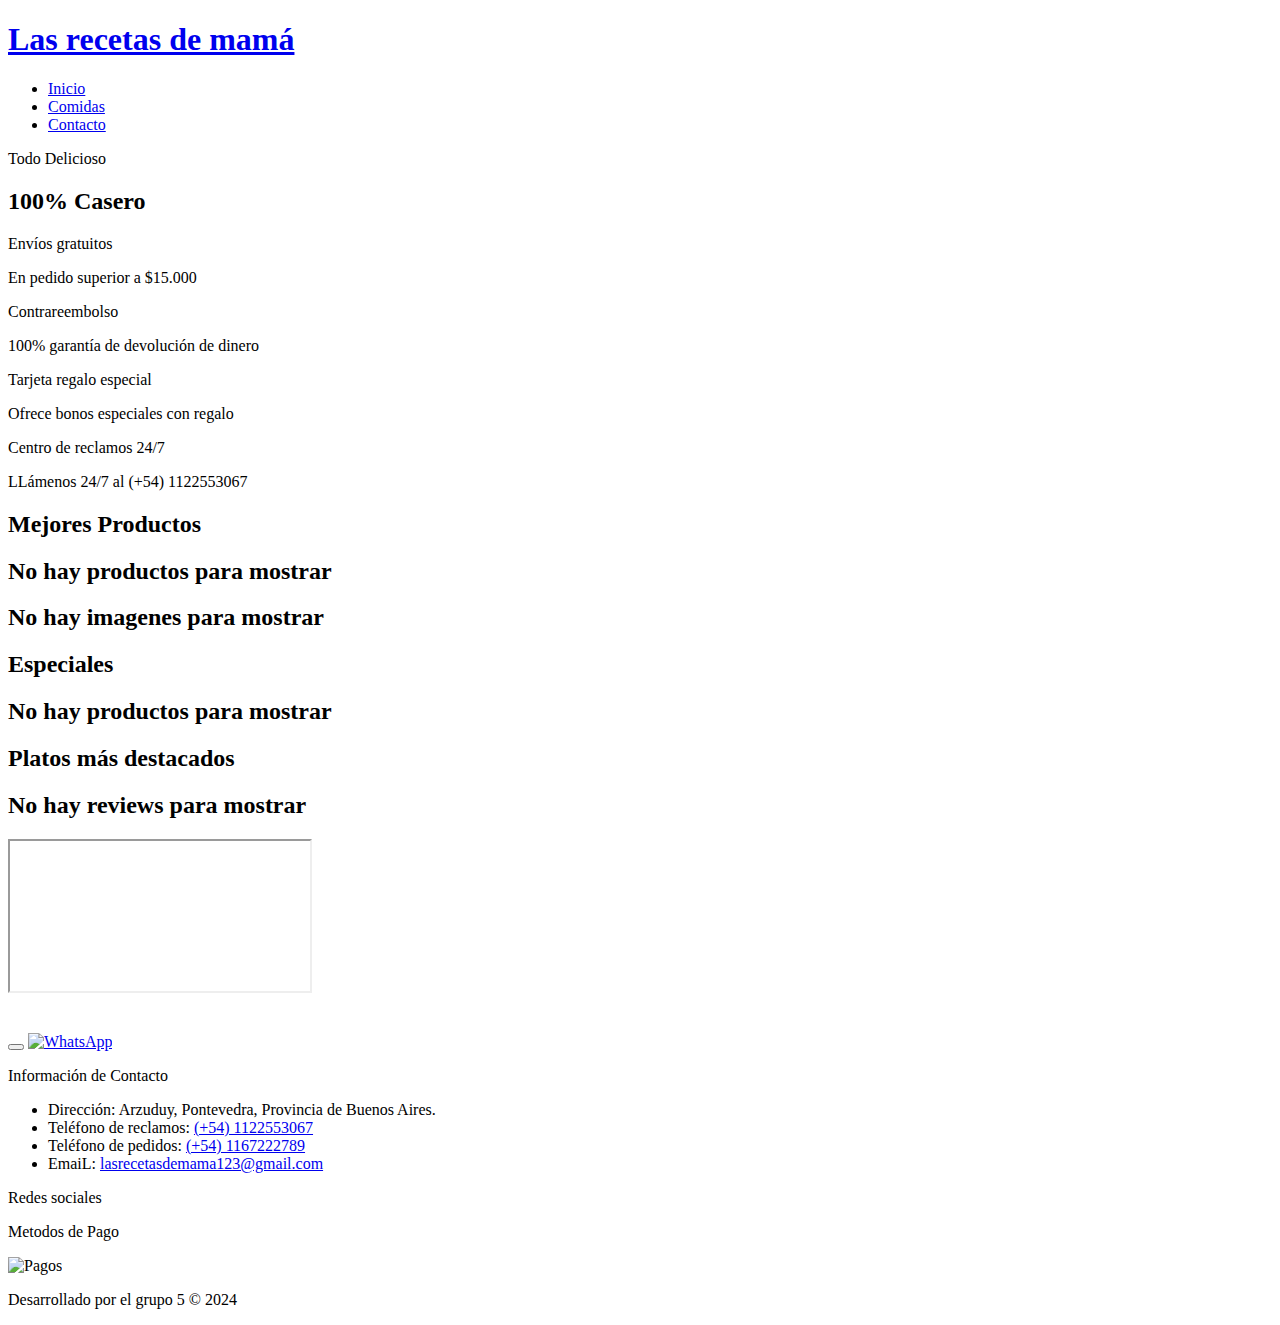
==== index.html @ 1f30ddb2 "actualizacion-proyecto" ====
<!DOCTYPE html>
<html lang="es">
  <head>
    <meta charset="UTF-8" />
    <meta name="viewport" content="width=device-width, initial-scale=1.0" />
    <meta name="theme-color" content="#f9f5f0" />
    <meta name="description" content="Las recetas de mamá" />
    <link rel="icon" href="./assets/icons/favicon.webp" />
    <link rel="favicon" href="./assets/icons/favicon.webp" />
    <link rel="apple-touch-icon" href="./assets/icons/favicon.webp" />
    <link href="./css/styles.css" rel="stylesheet" />
    <script
      defer
      src="https://kit.fontawesome.com/81581fb069.js"
      crossorigin="anonymous"
    ></script>
    <script defer src="./js/utils.js"></script>
    <script defer type="module" src="./js/index.js"></script>
    <title>Las recetas de mamá</title>
  </head>
  <body>
    <header>
      <div class="container-hero">
        <a class="container-logo" href="/">
          <i class="fa-solid fa-mug-hot"></i>
          <h1 class="logo">Las recetas de mamá</h1>
        </a>
      </div>

      <div class="container-navbar">
        <nav class="navbar container">
          <div class="menu-btn">
            <i class="fa-solid fa-bars"></i>
          </div>
          <ul class="menu">
            <li><a href="/">Inicio</a></li>
            <li><a href="/pages/comidas.html">Comidas</a></li>
            <li><a href="/pages/contacto.html">Contacto</a></li>
          </ul>
        </nav>
      </div>
    </header>
    <section class="banner">
      <div class="content-banner">
        <p>Todo Delicioso</p>
        <h2>100% Casero</h2>
      </div>
    </section>

    <main class="main-content">
      <section class="container container-features">
        <div class="card-feature">
          <i class="fa-solid fa-motorcycle"></i>
          <div class="feature-content">
            <span>Envíos gratuitos</span>
            <p>En pedido superior a $15.000</p>
          </div>
        </div>
        <div class="card-feature">
          <i class="fa-solid fa-wallet"></i>
          <div class="feature-content">
            <span>Contrareembolso</span>
            <p>100% garantía de devolución de dinero</p>
          </div>
        </div>
        <div class="card-feature">
          <i class="fa-solid fa-gift"></i>
          <div class="feature-content">
            <span>Tarjeta regalo especial</span>
            <p>Ofrece bonos especiales con regalo</p>
          </div>
        </div>
        <div class="card-feature">
          <i class="fa-solid fa-headset"></i>
          <div class="feature-content">
            <span>Centro de reclamos 24/7</span>
            <p>LLámenos 24/7 al (+54) 1122553067</p>
          </div>
        </div>
      </section>

      <section class="container top-products">
        <h2 class="heading-1">Mejores Productos</h2>

        <div class="container-loader" id="loader1">
          <div class="loader"></div>
        </div>
        <div class="container-products" id="container-products"></div>
        <h2 class="message" id="messageBestProducts">
          No hay productos para mostrar
        </h2>
      </section>

      <div class="container-loader" id="loader2">
        <div class="loader"></div>
      </div>
      <section class="gallery" id="gallery"></section>
      <h2 class="message" id="messageGallery">No hay imagenes para mostrar</h2>

      <section class="container specials">
        <h2 class="heading-1">Especiales</h2>

        <div class="container-loader" id="loader3">
          <div class="loader"></div>
        </div>
        <div class="container-products" id="container-special-products"></div>
        <h2 class="message" id="messageSpecialProducts">
          No hay productos para mostrar
        </h2>
      </section>

      <section class="container blogs">
        <h2 class="heading-1">Platos más destacados</h2>

        <div class="container-loader" id="loader4">
          <div class="loader"></div>
        </div>
        <div class="container-blogs" id="container-blogs"></div>
        <h2 class="message" id="messageReview">No hay reviews para mostrar</h2>
      </section>

      <section
        class="map-location"
        aria-label="Mapa con la ubicación del negocio"
      >
        <iframe
          src="https://www.google.com/maps/embed?pb=!1m24!1m12!1m3!1d104934.81877727219!2d-58.785657348551325!3d-34.725022858496004!2m3!1f0!2f0!3f0!3m2!1i1024!2i768!4f13.1!4m9!3e9!4m3!3m2!1d-34.725215!2d-58.703354999999995!4m3!3m2!1d-34.7248862!2d-58.703157399999995!5e0!3m2!1ses-419!2sar!4v1727532141376!5m2!1ses-419!2sar"
          class="map"
          title="Ubicación del negocio"
          allowfullscreen=""
          loading="lazy"
          referrerpolicy="no-referrer-when-downgrade"
        ></iframe>
      </section>
      <br /><br />
    </main>
    <button class="scroll-top-btn" id="scrollTopBtn">
      <i class="fas fa-arrow-alt-circle-up"></i>
    </button>
    <a href="https://wa.me/541167222789" class="whatsapp-btn">
      <img src="./assets/icons/WhatsApp.svg" alt="WhatsApp" />
    </a>

    <footer class="footer">
      <div class="container container-footer">
        <div class="menu-footer">
          <div class="contact-info">
            <p class="title-footer">Información de Contacto</p>
            <ul>
              <li>
                Dirección: Arzuduy, Pontevedra, Provincia de Buenos Aires.
              </li>
              <li>
                Teléfono de reclamos:
                <a href="tel:1122553067">(+54) 1122553067</a>
              </li>
              <li>
                Teléfono de pedidos:
                <a href="tel:1167222789">(+54) 1167222789</a>
              </li>
              <li>
                EmaiL:
                <a href="mailto:lasrecetasdemama123@gmail.com">
                  lasrecetasdemama123@gmail.com
                </a>
              </li>
            </ul>
          </div>

          <div class="social-media">
            <p class="title-footer">Redes sociales</p>
            <div class="social-icons">
              <a
                class="facebook"
                href="https://www.facebook.com/norma.gamarra.18488?mibextid=ZbWKwL"
                target="_blank"
                rel="noopener"
              >
                <i class="fa-brands fa-facebook-f"></i>
              </a>
              <a
                class="pinterest"
                href="https://ar.pinterest.com/lasrecetasdemama0295/?invite_code=1bfe266de37040b18150f58186231550&sender=1022880271525198343"
                target="_blank"
                rel="noopener"
              >
                <i class="fa-brands fa-pinterest-p"></i>
              </a>
              <a
                class="instagram"
                href="https://www.instagram.com/normahermosa47/"
                target="_blank"
                rel="noopener"
              >
                <i class="fa-brands fa-instagram"></i>
              </a>
            </div>
          </div>

          <div class="newsletter">
            <p class="title-footer">Metodos de Pago</p>

            <div class="content">
              <img src="./assets/img/payment.png" alt="Pagos" />
            </div>
          </div>
        </div>

        <div class="copyright">
          <p id="year">Desarrollado por el grupo 5 &copy; 2024</p>
        </div>
      </div>
    </footer>
  </body>
</html>
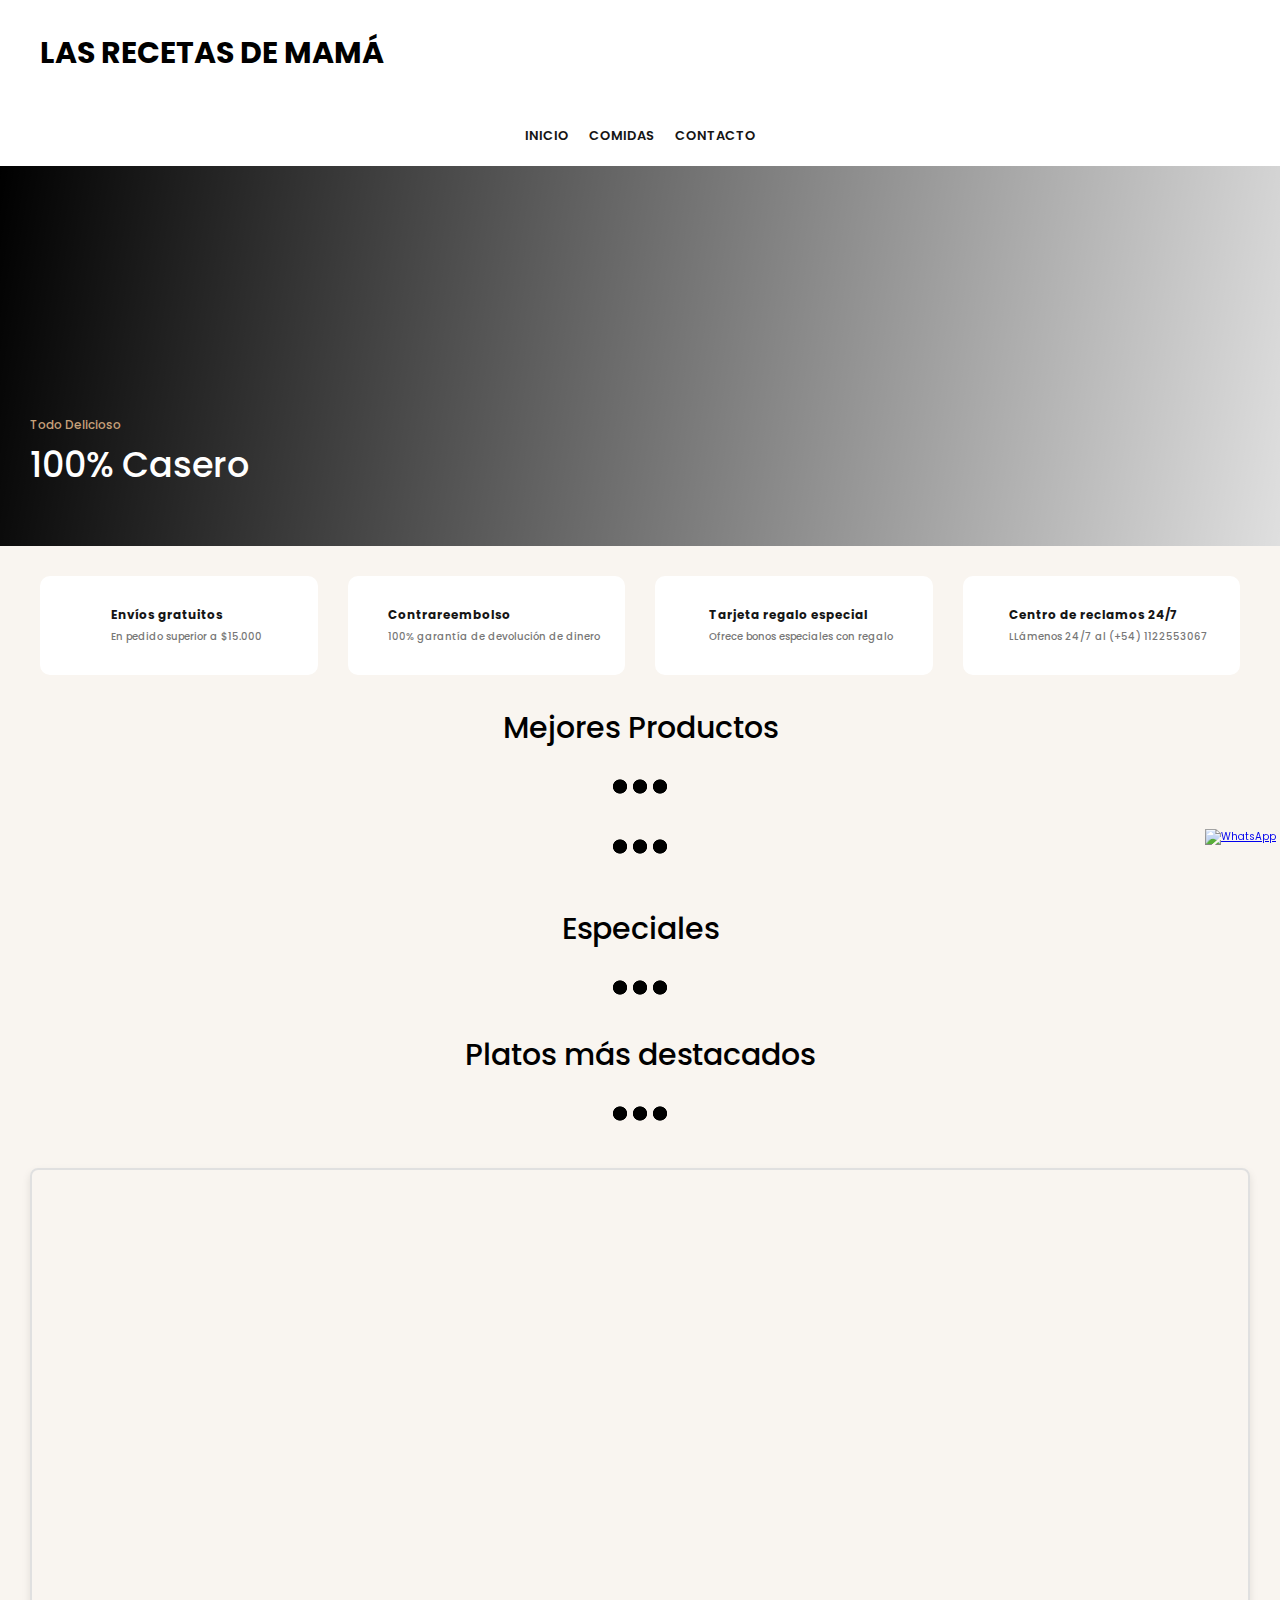
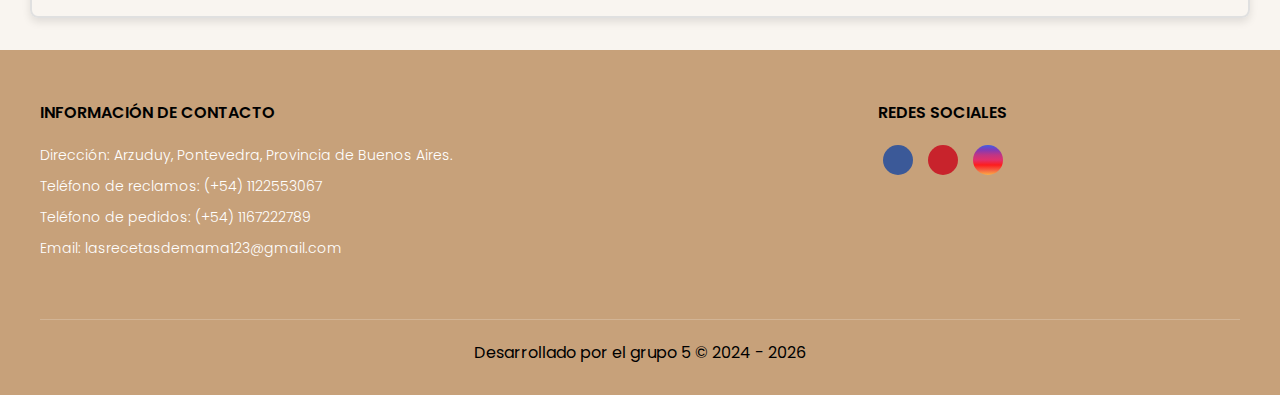
==== commit 15c1ec13: "las recetas de mama2024" ====
--- a/index.html
+++ b/index.html
@@ -6,7 +6,6 @@
     <meta name="theme-color" content="#f9f5f0" />
     <meta name="description" content="Las recetas de mamá" />
     <link rel="icon" href="./assets/icons/favicon.webp" />
-    <link rel="favicon" href="./assets/icons/favicon.webp" />
     <link rel="apple-touch-icon" href="./assets/icons/favicon.webp" />
     <link href="./css/styles.css" rel="stylesheet" />
     <script
@@ -14,21 +13,34 @@
       src="https://kit.fontawesome.com/81581fb069.js"
       crossorigin="anonymous"
     ></script>
+    <script defer src="https://cdn.jsdelivr.net/npm/sweetalert2@11"></script>
     <script defer src="./js/utils.js"></script>
     <script defer type="module" src="./js/index.js"></script>
     <title>Las recetas de mamá</title>
   </head>
   <body>
     <header>
-      <div class="container-hero">
+      <div class="desktop">
+        <a class="container-logo-desktop" href="/">
+          <i class="fa-solid fa-mug-hot"></i>
+          <h1 class="logo-desktop">Las recetas de mamá</h1>
+        </a>
+
+        <nav class="navbar-desktop">
+          <ul class="menu-desktop">
+            <li><a href="/">Inicio</a></li>
+            <li><a href="/pages/comidas.html">Comidas</a></li>
+            <li><a href="/pages/contacto.html">Contacto</a></li>
+          </ul>
+        </nav>
+      </div>
+      <div class="mobile">
         <a class="container-logo" href="/">
           <i class="fa-solid fa-mug-hot"></i>
           <h1 class="logo">Las recetas de mamá</h1>
         </a>
-      </div>
-
-      <div class="container-navbar">
-        <nav class="navbar container">
+
+        <nav class="navbar">
           <div class="menu-btn">
             <i class="fa-solid fa-bars"></i>
           </div>
@@ -40,6 +52,8 @@
         </nav>
       </div>
     </header>
+    <div class="overlay"></div>
+
     <section class="banner">
       <div class="content-banner">
         <p>Todo Delicioso</p>
@@ -81,7 +95,6 @@
 
       <section class="container top-products">
         <h2 class="heading-1">Mejores Productos</h2>
-
         <div class="container-loader" id="loader1">
           <div class="loader"></div>
         </div>
@@ -95,11 +108,10 @@
         <div class="loader"></div>
       </div>
       <section class="gallery" id="gallery"></section>
-      <h2 class="message" id="messageGallery">No hay imagenes para mostrar</h2>
+      <h2 class="message" id="messageGallery">No hay imágenes para mostrar</h2>
 
       <section class="container specials">
         <h2 class="heading-1">Especiales</h2>
-
         <div class="container-loader" id="loader3">
           <div class="loader"></div>
         </div>
@@ -111,7 +123,6 @@
 
       <section class="container blogs">
         <h2 class="heading-1">Platos más destacados</h2>
-
         <div class="container-loader" id="loader4">
           <div class="loader"></div>
         </div>
@@ -159,10 +170,10 @@
                 <a href="tel:1167222789">(+54) 1167222789</a>
               </li>
               <li>
-                EmaiL:
-                <a href="mailto:lasrecetasdemama123@gmail.com">
-                  lasrecetasdemama123@gmail.com
-                </a>
+                Email:
+                <a href="mailto:lasrecetasdemama123@gmail.com"
+                  >lasrecetasdemama123@gmail.com</a
+                >
               </li>
             </ul>
           </div>
@@ -196,14 +207,6 @@
               </a>
             </div>
           </div>
-
-          <div class="newsletter">
-            <p class="title-footer">Metodos de Pago</p>
-
-            <div class="content">
-              <img src="./assets/img/payment.png" alt="Pagos" />
-            </div>
-          </div>
         </div>
 
         <div class="copyright">
--- a/css/styles.css
+++ b/css/styles.css
@@ -0,0 +1,1000 @@
+@import url("https://fonts.googleapis.com/css2?family=Poppins:wght@300;400;500;600;700&display=swap");
+
+:root {
+  --primary-color: #c7a17a;
+  --background-color: #f9f5f0;
+  --dark-color: #151515;
+  --dark-color-rgba: rgba(21, 21, 21, 0.5);
+  --white-color: #fff;
+  --black-color: #000;
+  --error-message: #dc3545;
+  --background-menu-li-active-mobile: #ff5733;
+}
+
+html {
+  font-size: 62.5%;
+  font-family: "Poppins", sans-serif;
+  scroll-behavior: smooth;
+}
+
+* {
+  margin: 0;
+  padding: 0;
+  box-sizing: border-box;
+}
+
+/*             UTILIDADES             */
+.container {
+  max-width: 120rem;
+  margin: 0 auto;
+}
+
+.heading-1 {
+  text-align: center;
+  font-weight: 500;
+  font-size: 3rem;
+}
+
+/*               HEADER               */
+.mobile {
+  display: none;
+  outline: 0;
+  user-select: none;
+}
+
+.container-logo-desktop {
+  display: inline-flex;
+  align-items: center;
+  gap: 1rem;
+  width: 100%;
+  padding: 3rem;
+  text-decoration: none;
+  color: var(--black-color);
+}
+
+.container-logo-desktop i {
+  font-size: 3rem;
+}
+
+.container-logo-desktop h1 {
+  font-size: 3rem;
+  text-transform: uppercase;
+}
+
+/*                NAVBAR               */
+.navbar-desktop {
+  display: flex;
+  align-items: center;
+  justify-content: center;
+  padding: 2rem 3rem;
+}
+
+.menu-desktop {
+  display: flex;
+  gap: 2rem;
+  margin: 0;
+  user-select: none;
+  justify-content: center;
+}
+
+.menu-desktop li {
+  list-style: none;
+}
+
+.menu-desktop a {
+  text-decoration: none;
+  font-size: 1.3rem;
+  color: var(--dark-color);
+  font-weight: 600;
+  text-transform: uppercase;
+  position: relative;
+  transition: all 0.3s ease;
+}
+
+.menu-desktop a::after {
+  content: "";
+  width: 1.5rem;
+  height: 1px;
+  background-color: var(--background-menu-li-active-mobile);
+  position: absolute;
+  bottom: -3px;
+  left: 50%;
+  transform: translate(-50%, 50%);
+  opacity: 0;
+  transition: all 0.3s ease;
+}
+
+.menu-desktop a.active::after,
+.menu-desktop a:hover::after {
+  opacity: 1;
+}
+
+.menu-desktop a.active,
+.menu-desktop a:hover {
+  color: var(--background-menu-li-active-mobile);
+}
+
+/*                SEARCH               */
+.search-title {
+  padding: 1rem 0;
+}
+
+.search-form {
+  position: relative;
+  display: flex;
+  align-items: center;
+  height: 4.4rem;
+  margin-bottom: 1rem;
+  overflow: hidden;
+  border-radius: 2rem;
+  border: 2px solid var(--white-color);
+  background-color: var(--white-color);
+}
+
+.search-form input {
+  outline: none;
+  font-family: inherit;
+  border: none;
+  width: 100%;
+  font-size: 1.4rem;
+  padding: 0 2rem;
+  color: #777;
+}
+
+.search-form input::-webkit-search-cancel-button {
+  appearance: none;
+}
+
+/*               BANNER               */
+.banner {
+  background-image: linear-gradient(100deg, #000000, #00000020),
+    url("../assets/img/banner.jpg");
+  height: 38rem;
+  background-size: cover;
+  background-position: center;
+}
+
+.content-banner {
+  max-width: 100%;
+  margin: 0 3rem;
+  padding: 25rem 0;
+}
+
+.content-banner p {
+  color: var(--primary-color);
+  font-size: 1.2rem;
+  margin-bottom: 1rem;
+  font-weight: 500;
+}
+
+.content-banner h2 {
+  color: var(--white-color);
+  font-size: 3.5rem;
+  font-weight: 500;
+  line-height: 1.2;
+}
+
+/*            MAIN CONTENT            */
+.main-content {
+  padding: 0 3rem;
+  background-color: var(--background-color);
+}
+
+.main-content .map-location {
+  padding: 0;
+}
+
+/*              FEATURES              */
+.container-features {
+  display: grid;
+  grid-template-columns: repeat(4, 1fr);
+  gap: 3rem;
+  padding: 3rem 0;
+}
+
+.card-feature {
+  display: flex;
+  align-items: center;
+  justify-content: center;
+  gap: 1.5rem;
+  background-color: var(--white-color);
+  border-radius: 1rem;
+  padding: 3rem 1rem;
+}
+
+.card-feature i {
+  font-size: 2.7rem;
+  color: var(--primary-color);
+}
+
+.feature-content {
+  display: flex;
+  flex-direction: column;
+  gap: 0.5rem;
+}
+
+.feature-content span {
+  font-weight: 700;
+  font-size: 1.2rem;
+  color: var(--dark-color);
+}
+
+.feature-content p {
+  color: #777;
+  font-weight: 500;
+}
+
+/*            TOP PRODUCTS            */
+.top-products {
+  display: flex;
+  flex-direction: column;
+  gap: 2rem;
+  margin-bottom: 3rem;
+}
+
+.container-products {
+  display: none;
+  grid-template-columns: repeat(auto-fit, minmax(20rem, 1fr));
+  gap: 3rem;
+}
+
+.card-product {
+  display: flex;
+  flex-direction: column;
+  justify-content: space-between;
+  text-align: center;
+  background-color: var(--white-color);
+  padding: 1rem;
+  border-radius: 0.5rem;
+  box-shadow: 0 0 2px rgba(0, 0, 0, 0.1);
+  height: 100%;
+}
+
+.container-img {
+  position: relative;
+  height: 200px;
+  overflow: hidden;
+}
+
+.container-img img {
+  width: 100%;
+  height: 100%;
+  object-fit: cover;
+  object-position: center;
+}
+
+.content-card-product {
+  display: flex;
+  flex-direction: column;
+  align-items: center;
+  gap: 0.5rem;
+}
+
+.content-card-product h3 {
+  text-transform: capitalize;
+  font-weight: 400;
+  font-size: 1.7rem;
+  color: var(--primary-color);
+}
+
+.content-card-product .price {
+  font-size: 1.7rem;
+  font-weight: 600;
+}
+
+.content-card-product .btn-product {
+  padding: 1rem 3rem;
+  border: none;
+  border-radius: 2rem;
+  font-size: 1.4rem;
+  font-weight: 600;
+  text-decoration: none;
+  text-transform: uppercase;
+  cursor: pointer;
+  background-color: var(--dark-color);
+  color: var(--white-color);
+  transition: all 0.3s ease;
+}
+
+.content-card-product .btn-product:hover {
+  background-color: var(--primary-color);
+}
+
+/*               LOADER               */
+.container-loader {
+  display: flex;
+  justify-content: center;
+  align-items: center;
+}
+
+.container-loader.none {
+  display: none;
+}
+
+.loader {
+  width: 60px;
+  aspect-ratio: 2;
+  --_g: no-repeat radial-gradient(circle closest-side, #000 90%, #0000);
+  background: var(--_g) 0% 50%, var(--_g) 50% 50%, var(--_g) 100% 50%;
+  background-size: calc(100% / 3) 50%;
+  animation: l3 1s infinite linear;
+}
+@keyframes l3 {
+  20% {
+    background-position: 0% 0%, 50% 50%, 100% 50%;
+  }
+  40% {
+    background-position: 0% 100%, 50% 0%, 100% 50%;
+  }
+  60% {
+    background-position: 0% 50%, 50% 100%, 100% 0%;
+  }
+  80% {
+    background-position: 0% 50%, 50% 50%, 100% 100%;
+  }
+}
+
+/*          MESSAGE EMPTY DATA        */
+.message {
+  display: none;
+  text-align: center;
+  font-weight: 500;
+  font-size: 2rem;
+  color: var(--primary-color);
+}
+
+/*               GALLERY              */
+.gallery {
+  display: grid;
+  grid-template-columns: repeat(2, 1fr);
+  grid-template-rows: repeat(2, 1fr);
+  gap: 1.5rem;
+  margin-bottom: 3rem;
+}
+
+.gallery img {
+  width: 100%;
+  height: 100%;
+  object-fit: cover;
+}
+
+/*              SPECIALS              */
+.specials {
+  display: flex;
+  flex-direction: column;
+  gap: 2rem;
+  margin-bottom: 3rem;
+}
+
+/*                BLOGS               */
+.blogs {
+  display: flex;
+  flex-direction: column;
+  gap: 2rem;
+  padding-bottom: 4rem;
+}
+
+.container-blogs {
+  display: none;
+  grid-template-columns: repeat(3, 1fr);
+  gap: 3rem;
+}
+
+.card-blog {
+  display: flex;
+  flex-direction: column;
+  gap: 2rem;
+  background-color: var(--white-color);
+  border-radius: 2rem;
+}
+
+.card-blog .container-img img {
+  border-radius: 2rem;
+}
+
+.content-blog {
+  display: flex;
+  flex-direction: column;
+  gap: 2rem;
+}
+
+.content-blog h3 {
+  font-size: 1.8rem;
+  color: var(--dark-color);
+  font-weight: 500;
+}
+
+.content-blog p {
+  font-size: 1.4rem;
+  color: #777;
+}
+
+.content-blog span {
+  color: var(--primary-color);
+  font-size: 1.3rem;
+}
+
+/* CONTACT */
+.contact {
+  display: flex;
+  flex-direction: column;
+  gap: 2rem;
+  padding-top: 2rem;
+  padding-bottom: 4rem;
+}
+
+.contact-form {
+  display: flex;
+  flex-direction: column;
+  gap: 1.5rem;
+  width: 100%;
+  align-items: center;
+}
+
+.form-group {
+  display: flex;
+  flex-direction: column;
+  width: 100%;
+}
+
+.form-label {
+  font-size: 1.6rem;
+  margin-bottom: 0.5rem;
+}
+
+.form-input,
+.form-textarea {
+  font-family: inherit;
+  width: 100%;
+  padding: 1rem;
+  font-size: 1.4rem;
+  border: none;
+  border-radius: 0.5rem;
+  outline: none;
+  color: #777;
+}
+
+.form-textarea {
+  resize: none;
+}
+
+.form-button {
+  pointer-events: none;
+  user-select: none;
+  align-self: flex-start;
+  padding: 1rem 3rem;
+  font-size: 1.4rem;
+  font-weight: 600;
+  border: none;
+  border-radius: 2rem;
+  text-transform: uppercase;
+  cursor: not-allowed;
+  background-color: var(--dark-color);
+  color: var(--white-color);
+  opacity: 0.5;
+}
+
+.form-button.active {
+  pointer-events: all;
+  user-select: auto;
+  cursor: pointer;
+  opacity: 1;
+  transition: all 0.3s ease;
+}
+
+.form-button:hover {
+  background-color: var(--primary-color);
+}
+
+.form-input-error {
+  display: none;
+  opacity: 0;
+  visibility: 0;
+  user-select: none;
+  pointer-events: none;
+  transition: all 0.3s ease;
+}
+
+.form-input-error.active {
+  display: flex;
+  align-items: center;
+  gap: 1rem;
+  opacity: 1;
+  visibility: 1;
+  padding: 10px;
+  border: 1px solid #f5c6cb;
+  border-radius: 4px;
+  background-color: #f8d7da;
+  color: var(--error-message);
+}
+
+.modal {
+  position: fixed;
+  z-index: 999;
+  top: 0;
+  left: 0;
+  bottom: 0;
+  right: 0;
+  display: flex;
+  justify-content: center;
+  align-items: center;
+  background: var(--dark-color-rgba);
+  opacity: 0;
+  pointer-events: none;
+  transition: all 1s;
+}
+
+.modal.active {
+  opacity: 1;
+  pointer-events: auto;
+}
+
+.modal-content {
+  position: relative;
+}
+
+.contact-form-response {
+  display: flex;
+  flex-direction: column;
+  justify-content: center;
+  align-items: center;
+  text-align: center;
+  gap: 2rem;
+  padding: 1rem;
+  width: 400px;
+  height: 50vh;
+  background-color: var(--white-color);
+}
+
+.contact-form-response h3 {
+  font-weight: 600;
+  font-size: 1.8rem;
+  color: var(--dark-color);
+}
+
+.contact-form-response svg {
+  width: 6rem;
+  height: 6rem;
+  fill: var(--primary-color);
+}
+
+/*            MAP LOCATION         */
+.map-location {
+  display: flex;
+  justify-content: center;
+  align-items: center;
+}
+
+.map {
+  width: 100%;
+  height: 450px;
+  border: 2px solid #e0e0e0;
+  box-shadow: 0px 4px 8px rgba(0, 0, 0, 0.1);
+  border-radius: 8px;
+}
+
+/*  BTN DESPLAZAMIENTO HACIA ARRIBA   */
+.scroll-top-btn {
+  position: fixed;
+  bottom: 110px;
+  right: 9px;
+  z-index: 0;
+  display: none;
+  width: 44px;
+  height: 44px;
+  border-radius: 100%;
+  cursor: pointer;
+  border: 1px solid var(--dark-color);
+  background-color: var(--white-color);
+  color: var(--dark-color);
+  opacity: 0;
+  visibility: 0;
+  transition: opacity 0.3s ease, visibility 0.3s ease;
+}
+
+.scroll-top-btn.show {
+  z-index: 5;
+  display: flex;
+  align-items: center;
+  justify-content: center;
+  text-align: center;
+  opacity: 1;
+  visibility: 1;
+  transition: all 0.3s ease;
+}
+
+.scroll-top-btn i {
+  width: 100%;
+  font-size: 45px;
+  border: none;
+}
+
+.scroll-top-btn.show:hover {
+  opacity: 0.7;
+}
+
+/*            WHATSAPP BTN            */
+.whatsapp-btn {
+  position: fixed;
+  bottom: 55px;
+  right: 4px;
+  z-index: 5;
+  transition: all 0.3s ease;
+}
+
+.whatsapp-btn img {
+  width: 50px;
+  height: 50px;
+}
+
+.whatsapp-btn:hover {
+  opacity: 0.7;
+}
+
+/*               FOOTER               */
+.footer {
+  padding: 0 3rem;
+  background-color: var(--primary-color);
+}
+
+.container-footer {
+  display: flex;
+  flex-direction: column;
+  gap: 4rem;
+  padding: 3rem 0rem;
+}
+
+.menu-footer {
+  display: flex;
+  flex-direction: row;
+  align-items: start;
+  justify-content: center;
+  gap: 1rem;
+  width: 100%;
+}
+
+.title-footer {
+  font-weight: 600;
+  font-size: 1.6rem;
+  text-transform: uppercase;
+}
+
+.contact-info,
+.social-media {
+  display: flex;
+  flex-direction: column;
+  gap: 2rem;
+  width: 50%;
+  padding: 2rem 0;
+}
+
+.social-media {
+  align-items: center;
+}
+
+.contact-info ul {
+  display: flex;
+  flex-direction: column;
+  gap: 1rem;
+}
+
+.contact-info ul li {
+  list-style: none;
+  color: var(--white-color);
+  font-size: 1.4rem;
+  font-weight: 300;
+}
+
+.contact-info ul li a {
+  text-decoration: none;
+  color: var(--white-color);
+  transition: all 0.3s ease;
+}
+
+.contact-info ul li a:hover {
+  color: var(--dark-color);
+}
+
+.social-icons {
+  display: flex;
+  gap: 1.5rem;
+}
+
+.social-icons a {
+  text-decoration: none;
+  border-radius: 50%;
+  width: 3rem;
+  height: 3rem;
+  display: flex;
+  align-items: center;
+  justify-content: center;
+}
+
+.social-icons a i {
+  color: var(--white-color);
+  font-size: 1.2rem;
+  cursor: pointer;
+}
+
+.facebook {
+  background-color: #3b5998;
+  transition: all 0.3s ease;
+}
+
+.pinterest {
+  background-color: #c8232c;
+  transition: all 0.3s ease;
+}
+
+.instagram {
+  background: linear-gradient(
+    #405de6,
+    #833ab4,
+    #c13584,
+    #e1306c,
+    #fd1d1d,
+    #f56040,
+    #fcaf45
+  );
+  transition: all 0.3s ease;
+}
+
+.facebook:hover,
+.pinterest:hover,
+.instagram:hover {
+  opacity: 0.5;
+}
+
+.copyright {
+  display: flex;
+  justify-content: center;
+  padding-top: 2rem;
+  border-top: 1px solid #d2b495;
+}
+
+.copyright p {
+  font-weight: 400;
+  font-size: 1.6rem;
+}
+
+/*       MEDIA QUERIES -- 768px       */
+@media (max-width: 768px) {
+  html {
+    font-size: 55%;
+  }
+
+  .desktop {
+    display: none;
+    outline: 0;
+    pointer-events: none;
+    user-select: none;
+  }
+
+  .mobile {
+    display: flex;
+    flex-direction: column;
+    align-items: flex-start;
+  }
+
+  .container-logo {
+    display: flex;
+    flex-direction: row;
+    align-items: center;
+    justify-content: flex-start;
+    gap: 1rem;
+    width: 100%;
+    min-height: 7.7rem;
+    padding: 3rem;
+    text-decoration: none;
+    text-transform: uppercase;
+    color: var(--dark-color);
+    font-size: 1.5rem;
+    font-weight: bold;
+  }
+
+  .container-logo i {
+    width: 28px;
+    height: 28px;
+    font-size: 3rem;
+  }
+
+  .container-navbar {
+    position: relative;
+  }
+
+  .menu {
+    display: none;
+    position: fixed;
+    top: 0;
+    left: -100%;
+    height: 100%;
+    width: 75%;
+    list-style: none;
+    background-color: #f4f4f4;
+    transition: left 0.3s ease;
+    z-index: 100;
+  }
+
+  .menu.active {
+    display: flex;
+    flex-direction: column;
+    align-items: flex-start;
+    justify-content: center;
+    left: 0;
+    user-select: none;
+  }
+
+  .menu li {
+    width: 100%;
+  }
+
+  .menu li:first-child {
+    margin-top: 10rem;
+  }
+
+  .menu a {
+    display: block;
+    width: 100%;
+    padding: 3rem;
+    text-decoration: none;
+    font-size: 1.5rem;
+    color: var(--dark-color);
+    transition: all 0.3s ease;
+  }
+
+  .menu a:hover,
+  .menu a.active {
+    background-color: var(--background-menu-li-active-mobile);
+    color: var(--white-color);
+  }
+
+  .menu-btn {
+    display: flex;
+    cursor: pointer;
+    padding: 2rem 0;
+    margin-left: 2.5rem;
+  }
+
+  .menu-btn i {
+    display: flex;
+    align-items: center;
+    justify-content: center;
+    font-size: 3rem;
+  }
+
+  .menu-btn.active {
+    position: relative;
+    z-index: 101;
+  }
+
+  .no-scroll {
+    overflow: hidden;
+  }
+
+  .overlay {
+    display: none;
+    position: fixed;
+    top: 0;
+    left: 0;
+    width: 100vw;
+    height: 100vh;
+    background-color: var(--dark-color-rgba);
+    z-index: 99;
+  }
+
+  .overlay.active {
+    display: block;
+  }
+
+  .container-features {
+    grid-template-columns: repeat(2, 1fr);
+    padding: 3rem 0rem;
+  }
+
+  .heading-1 {
+    font-size: 2.4rem;
+  }
+
+  .container-products {
+    grid-template-columns: repeat(auto-fit, minmax(28rem, 1fr));
+  }
+
+  .gallery {
+    grid-template-rows: repeat(2, 15rem);
+  }
+}
+
+@media (max-width: 678px) {
+  .container-blogs {
+    grid-template-columns: repeat(2, 1fr);
+  }
+
+  .menu-footer {
+    flex-direction: column;
+  }
+
+  .contact-info,
+  .social-media {
+    width: 100%;
+  }
+
+  .contact-info,
+  .social-media {
+    align-items: center;
+    justify-content: center;
+    text-align: center;
+  }
+
+  .copyright {
+    flex-direction: column;
+    justify-content: center;
+    align-items: center;
+    gap: 1.5rem;
+  }
+}
+
+@media (max-width: 468px) {
+  html {
+    font-size: 42.5%;
+  }
+
+  .content-banner {
+    padding: 22rem 0;
+  }
+
+  .heading-1 {
+    font-size: 2.8rem;
+  }
+
+  .card-feature {
+    flex-direction: column;
+    border-radius: 2rem;
+  }
+
+  .feature-content {
+    align-items: center;
+  }
+
+  .feature-content p {
+    font-size: 1.4rem;
+    text-align: center;
+  }
+
+  .feature-content span {
+    font-size: 1.6rem;
+    text-align: center;
+  }
+
+  .container-products {
+    grid-template-columns: repeat(auto-fit, minmax(25rem, 1fr));
+    gap: 1rem;
+  }
+
+  .content-card-product h3 {
+    font-size: 2.2rem;
+  }
+
+  .gallery {
+    grid-template-rows: repeat(2, 20rem);
+  }
+
+  .container-blogs {
+    grid-template-columns: repeat(1, 1fr);
+  }
+
+  .content-blog h3 {
+    font-size: 2.4rem;
+  }
+
+  .content-blog span {
+    font-size: 1.8rem;
+  }
+
+  .content-blog p {
+    font-size: 2.2rem;
+  }
+
+  .contact-form-response {
+    height: 33vh;
+  }
+}
